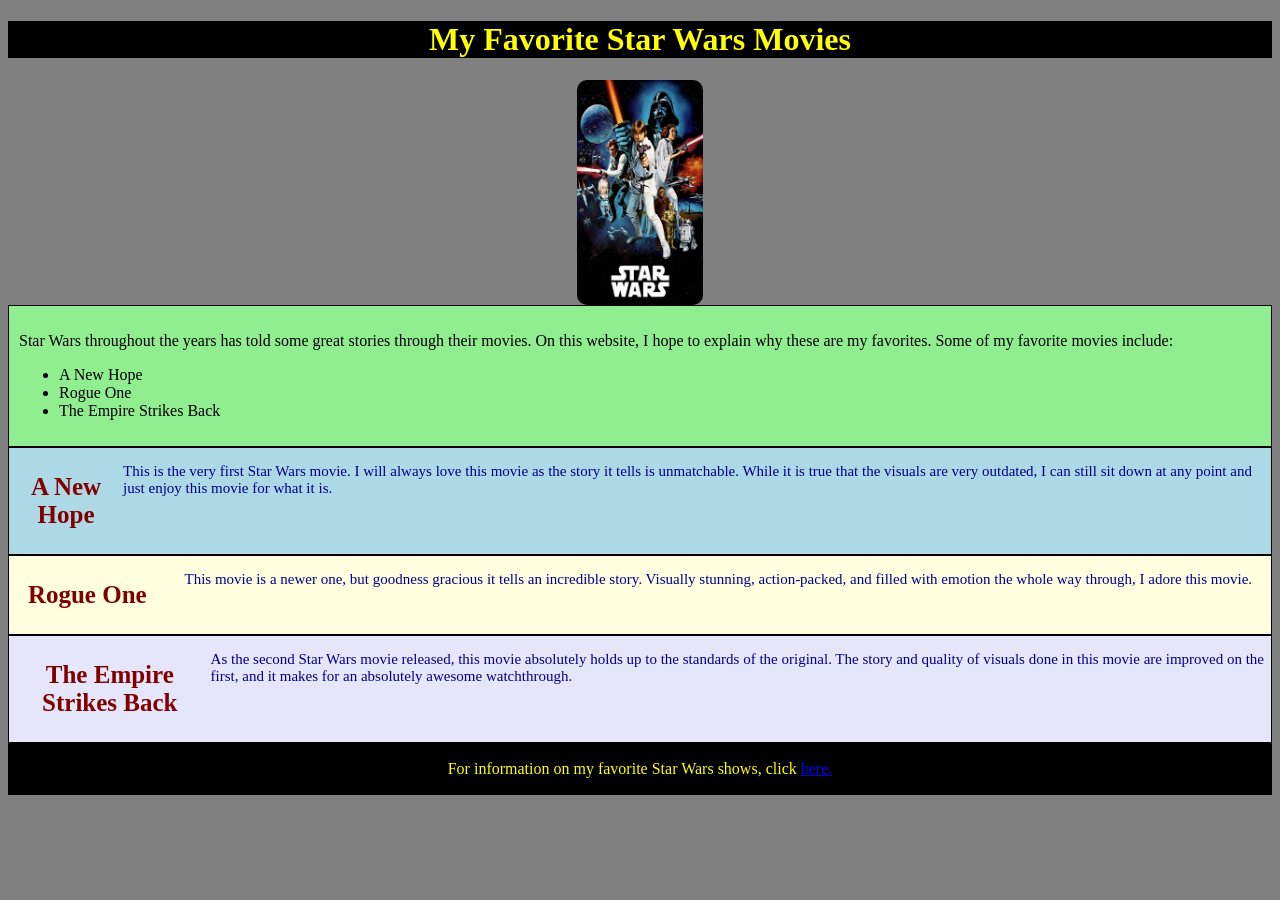
==== index.html @ 897dd22c "Added a second class for the text elements on the page" ====
<!DOCTYPE html>
<html>
    <!--This is the title of the site-->
    <head>
        <title>Star Wars Movies</title>
        <link rel="stylesheet" href="./css/style.css" />
    </head>
    <body>
        <header>
            <!--Description of the website goals-->
            <h1>My Favorite Star Wars Movies</h1>
        </header>
        <main>
            <article>
                <img src="./images/star_wars_image_1.jpg" alt="An image of the first Star Wars poster" width="10%">
                <section id="movies">    
                    <p>Star Wars throughout the years has told some great stories through their movies.
                        On this website, I hope to explain why these are my favorites.
                        Some of my favorite movies include:
                    </p>
                <!--List of favorite movies-->
                    <ul>
                        <li>A New Hope</li>
                        <li>Rogue One</li>
                        <li>The Empire Strikes Back</li>
                    </ul>
                </section>
                <!--Explanations of my favorite movies-->
                <section>
                    <section id="new_hope_box">
                        <h3 class="subheader">A New Hope</h3>
                        <p class="body_text">This is the very first Star Wars movie. I will always love this movie as the story it tells is unmatchable.
                            While it is true that the visuals are very outdated, I can still sit down at any point and just enjoy this movie for what it is.
                        </p>
                    </section>
                    <section id="rogue_one_box">
                        <h3 class="subheader">Rogue One</h3>
                        <p class="body_text">This movie is a newer one, but goodness gracious it tells an incredible story.
                            Visually stunning, action-packed, and filled with emotion the whole way through, I adore this movie.
                        </p>
                    </section>
                    <section id="empire_box">
                        <h3 class="subheader">The Empire Strikes Back</h3>
                        <p class="body_text">As the second Star Wars movie released, this movie absolutely holds up to the standards of the original.
                            The story and quality of visuals done in this movie are improved on the first, and it makes for an absolutely awesome watchthrough.
                        </p>
                    </section>
                </section>
            </article>
            <footer id="footer">
                <p>For information on my favorite Star Wars shows, click <a href="page2.html">here.</a></p>
            </footer>
        </main>
    </body>
</html>
---- css/style.css ----
header {
    background-color: black;
    color: yellow;
    text-align: center;
}

img {
    display: block;
    margin: auto;
    border-radius: 10px;
}

h3 {
    text-align: center;
    color: maroon;
}

body {
    background-color: gray;
}

* {
    font-family: papyrus;
}

.subheader {
    font-size: 25px;
}

.body_text {
    font-size: 15px;
    color: darkblue;
}

#movies {
    background-color: lightgreen;
    border: 1px solid black;
    padding: 10px;
}

#new_hope_box {
  display: flex;
  justify-content: space-around;
  padding: 0;
  margin: 0;
  background-color: lightblue;
  border: 1px solid black;
}

#rogue_one_box {
    display: flex;
  justify-content: space-around;
  padding: 0;
  margin: 0;
  background-color: lightyellow;
  border: 1px solid black;
}

#empire_box {
    display: flex;
  justify-content: space-around;
  padding: 0;
  margin: 0;
  background-color: lavender;
  border: 1px solid black;
}

#footer {
    display: flex;
  justify-content: space-around;
  padding: 0;
  margin: 0;
  background-color: black;
  border: 1px solid black;
  color: yellow;
}
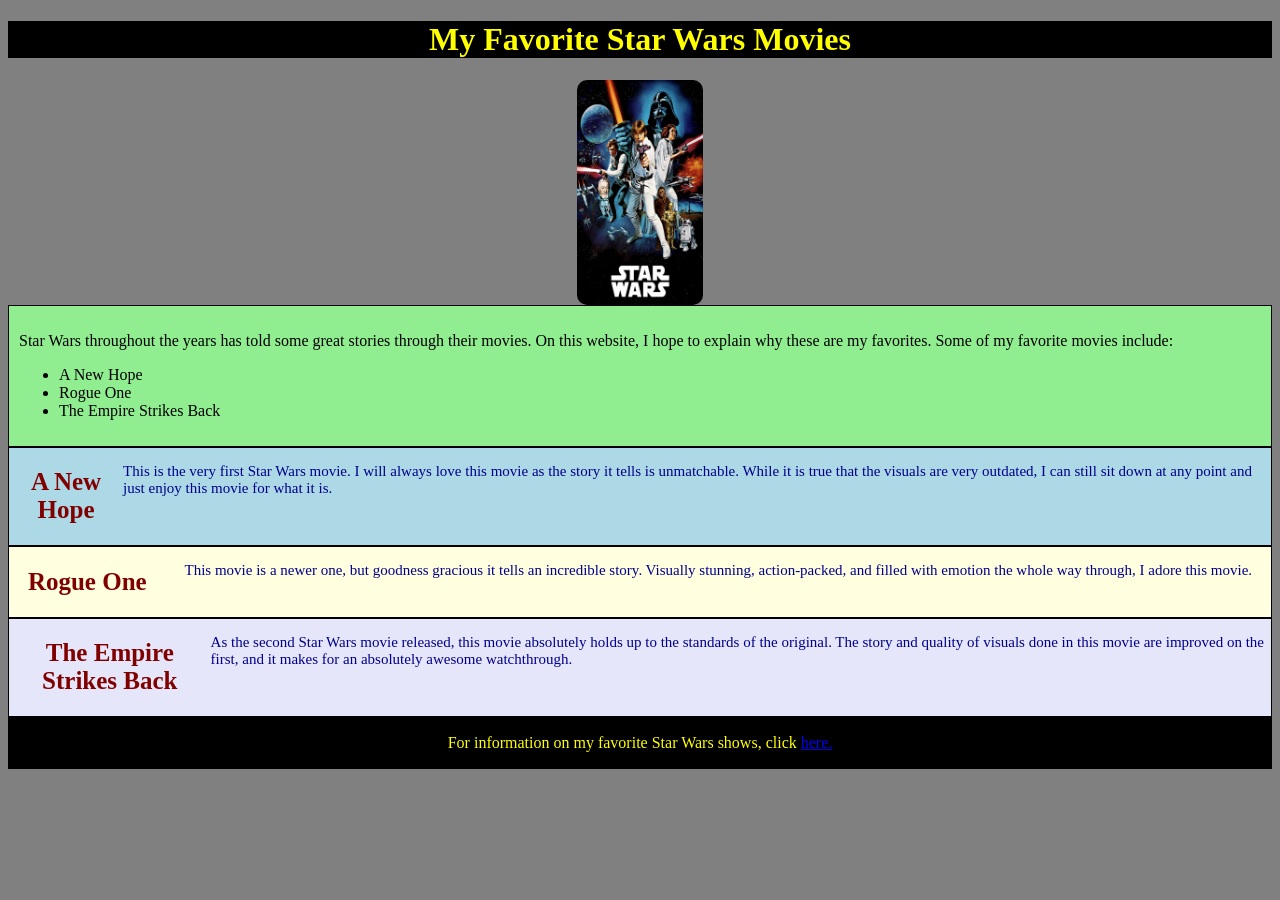
==== commit 8a3300ca: "Updated all h3 to h2" ====
--- a/index.html
+++ b/index.html
@@ -28,19 +28,19 @@
                 <!--Explanations of my favorite movies-->
                 <section>
                     <section id="new_hope_box">
-                        <h3 class="subheader">A New Hope</h3>
+                        <h2 class="subheader">A New Hope</h2>
                         <p class="body_text">This is the very first Star Wars movie. I will always love this movie as the story it tells is unmatchable.
                             While it is true that the visuals are very outdated, I can still sit down at any point and just enjoy this movie for what it is.
                         </p>
                     </section>
                     <section id="rogue_one_box">
-                        <h3 class="subheader">Rogue One</h3>
+                        <h2 class="subheader">Rogue One</h2>
                         <p class="body_text">This movie is a newer one, but goodness gracious it tells an incredible story.
                             Visually stunning, action-packed, and filled with emotion the whole way through, I adore this movie.
                         </p>
                     </section>
                     <section id="empire_box">
-                        <h3 class="subheader">The Empire Strikes Back</h3>
+                        <h2 class="subheader">The Empire Strikes Back</h2>
                         <p class="body_text">As the second Star Wars movie released, this movie absolutely holds up to the standards of the original.
                             The story and quality of visuals done in this movie are improved on the first, and it makes for an absolutely awesome watchthrough.
                         </p>
--- a/css/style.css
+++ b/css/style.css
@@ -1,43 +1,44 @@
+/*Changed header color*/
 header {
     background-color: black;
     color: yellow;
     text-align: center;
 }
-
+/*Cleaned up images*/
 img {
     display: block;
     margin: auto;
     border-radius: 10px;
 }
-
-h3 {
+/*Adjusted subheadings*/
+h2 {
     text-align: center;
     color: maroon;
 }
-
+/*Changed background color*/
 body {
     background-color: gray;
 }
-
+/*Changed font*/
 * {
     font-family: papyrus;
 }
-
+/*Changed subheader size*/
 .subheader {
     font-size: 25px;
 }
-
+/*Cleaned up main text*/
 .body_text {
     font-size: 15px;
     color: darkblue;
 }
-
+/*Made a section for the movies*/
 #movies {
     background-color: lightgreen;
     border: 1px solid black;
     padding: 10px;
 }
-
+/*New Hope section*/
 #new_hope_box {
   display: flex;
   justify-content: space-around;
@@ -46,7 +47,7 @@
   background-color: lightblue;
   border: 1px solid black;
 }
-
+/*Rogue One section*/
 #rogue_one_box {
     display: flex;
   justify-content: space-around;
@@ -55,7 +56,7 @@
   background-color: lightyellow;
   border: 1px solid black;
 }
-
+/*Empire section*/
 #empire_box {
     display: flex;
   justify-content: space-around;
@@ -64,7 +65,7 @@
   background-color: lavender;
   border: 1px solid black;
 }
-
+/*Flexbox footer*/
 #footer {
     display: flex;
   justify-content: space-around;
@@ -73,4 +74,38 @@
   background-color: black;
   border: 1px solid black;
   color: yellow;
+}
+/*Cleaned up header on page 2*/
+#page2_header {
+    color: rgb(0, 159, 238);
+}
+/*Flexbox footer on page 2*/
+#footer_page2 {
+    display: flex;
+  justify-content: space-around;
+  padding: 0;
+  margin: 0;
+  background-color: black;
+  border: 1px solid black;
+  color: rgb(0, 159, 238);
+}
+/*Cleaned up page 2 subheaders*/
+.subheader_page2 {
+    color: darkgreen;
+}
+/*Background color change for page 2*/
+#page2_body {
+    background-color: silver;
+}
+/*Cleaned up the main section of page 2*/
+#main_section_page2 {
+    background-color: pink;
+    border: 1px solid black;
+    padding: 10px; 
+}
+/*Added color and separation for the other section of page 2*/
+#body_section_page2 {
+    background-color: orange;
+    border: 1px solid black;
+    padding: 10px;
 }
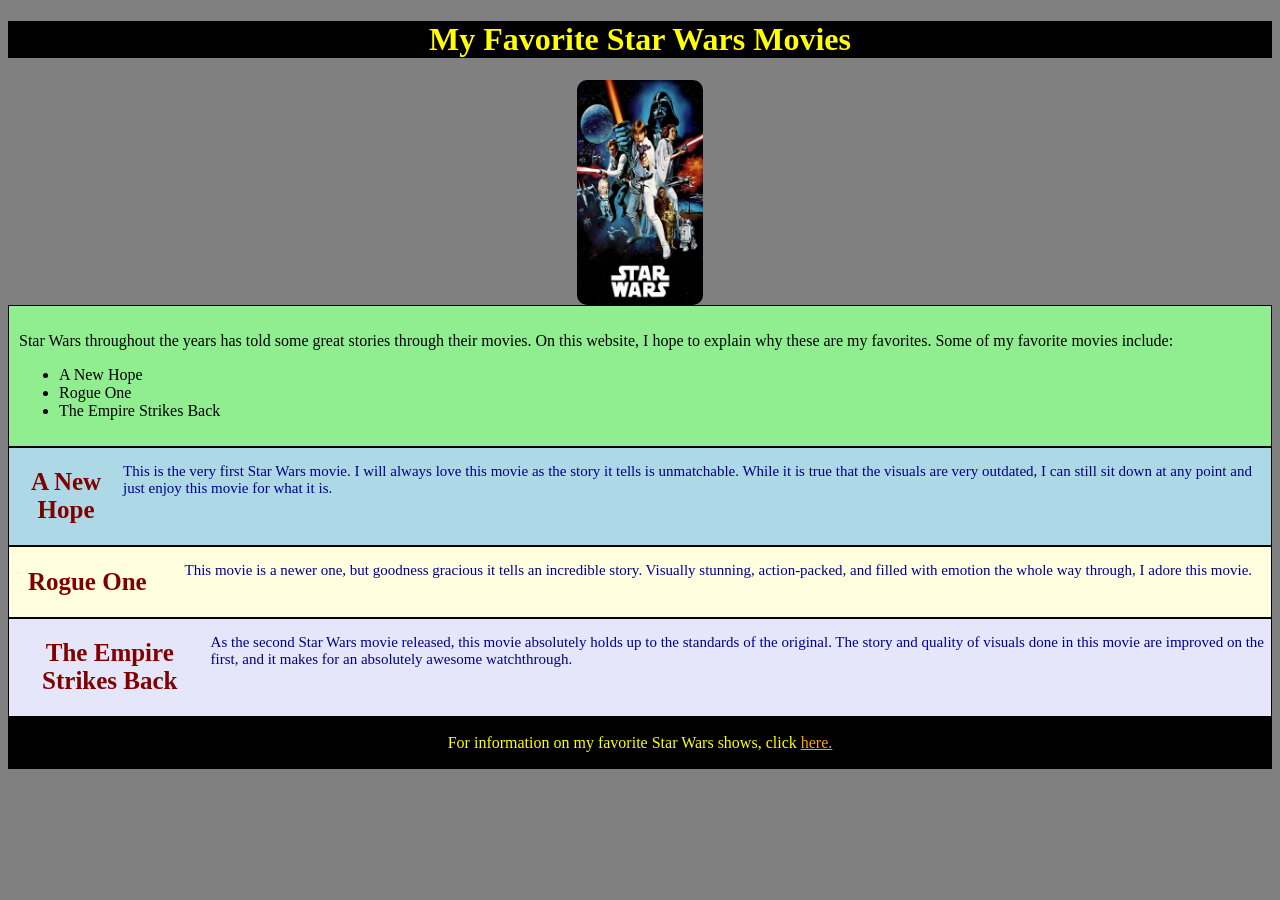
==== commit be5e9ef9: "Changed the colors of links on both pages" ====
--- a/index.html
+++ b/index.html
@@ -1,5 +1,5 @@
 <!DOCTYPE html>
-<html>
+<html lang="en">
     <!--This is the title of the site-->
     <head>
         <title>Star Wars Movies</title>
@@ -48,7 +48,7 @@
                 </section>
             </article>
             <footer id="footer">
-                <p>For information on my favorite Star Wars shows, click <a href="page2.html">here.</a></p>
+                <p>For information on my favorite Star Wars shows, click <a href="page2.html" style="color:orange">here.</a></p>
             </footer>
         </main>
     </body>
--- a/css/style.css
+++ b/css/style.css
@@ -108,4 +108,10 @@
     background-color: orange;
     border: 1px solid black;
     padding: 10px;
+}
+
+@media (max-width: 600px) {
+  body {
+    font-size: 16px;
+  }
 }
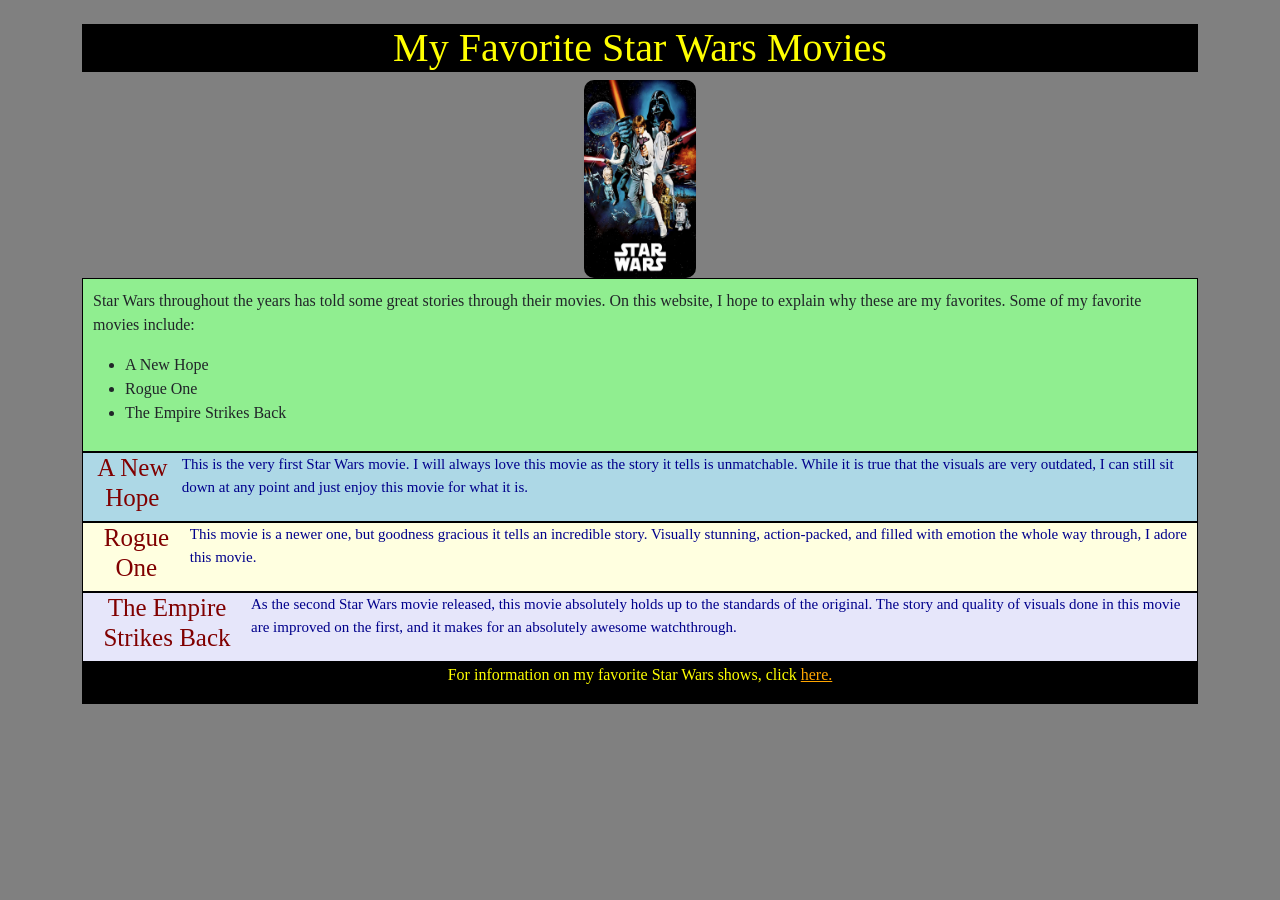
==== commit 490db9cf: "Linked Bootstrap to both pages" ====
--- a/index.html
+++ b/index.html
@@ -3,53 +3,56 @@
     <!--This is the title of the site-->
     <head>
         <title>Star Wars Movies</title>
+        <link href="https://cdn.jsdelivr.net/npm/bootstrap@5.3.8/dist/css/bootstrap.min.css" rel="stylesheet" integrity="sha384-sRIl4kxILFvY47J16cr9ZwB07vP4J8+LH7qKQnuqkuIAvNWLzeN8tE5YBujZqJLB" crossorigin="anonymous">
         <link rel="stylesheet" href="./css/style.css" />
     </head>
     <body>
-        <header>
-            <!--Description of the website goals-->
-            <h1>My Favorite Star Wars Movies</h1>
-        </header>
-        <main>
-            <article>
-                <img src="./images/star_wars_image_1.jpg" alt="An image of the first Star Wars poster" width="10%">
-                <section id="movies">    
-                    <p>Star Wars throughout the years has told some great stories through their movies.
-                        On this website, I hope to explain why these are my favorites.
-                        Some of my favorite movies include:
-                    </p>
-                <!--List of favorite movies-->
-                    <ul>
-                        <li>A New Hope</li>
-                        <li>Rogue One</li>
-                        <li>The Empire Strikes Back</li>
-                    </ul>
-                </section>
-                <!--Explanations of my favorite movies-->
-                <section>
-                    <section id="new_hope_box">
-                        <h2 class="subheader">A New Hope</h2>
-                        <p class="body_text">This is the very first Star Wars movie. I will always love this movie as the story it tells is unmatchable.
-                            While it is true that the visuals are very outdated, I can still sit down at any point and just enjoy this movie for what it is.
+        <div class="container mt-4">
+            <header>
+                <!--Description of the website goals-->
+                <h1>My Favorite Star Wars Movies</h1>
+            </header>
+            <main>
+                <article>
+                    <img src="./images/star_wars_image_1.jpg" alt="An image of the first Star Wars poster" width="10%">
+                    <section id="movies">    
+                        <p>Star Wars throughout the years has told some great stories through their movies.
+                            On this website, I hope to explain why these are my favorites.
+                            Some of my favorite movies include:
                         </p>
+                    <!--List of favorite movies-->
+                        <ul>
+                            <li>A New Hope</li>
+                            <li>Rogue One</li>
+                            <li>The Empire Strikes Back</li>
+                        </ul>
                     </section>
-                    <section id="rogue_one_box">
-                        <h2 class="subheader">Rogue One</h2>
-                        <p class="body_text">This movie is a newer one, but goodness gracious it tells an incredible story.
-                            Visually stunning, action-packed, and filled with emotion the whole way through, I adore this movie.
-                        </p>
+                    <!--Explanations of my favorite movies-->
+                    <section>
+                        <section id="new_hope_box">
+                            <h2 class="subheader">A New Hope</h2>
+                            <p class="body_text">This is the very first Star Wars movie. I will always love this movie as the story it tells is unmatchable.
+                                While it is true that the visuals are very outdated, I can still sit down at any point and just enjoy this movie for what it is.
+                            </p>
+                        </section>
+                        <section id="rogue_one_box">
+                            <h2 class="subheader">Rogue One</h2>
+                            <p class="body_text">This movie is a newer one, but goodness gracious it tells an incredible story.
+                                Visually stunning, action-packed, and filled with emotion the whole way through, I adore this movie.
+                            </p>
+                        </section>
+                        <section id="empire_box">
+                            <h2 class="subheader">The Empire Strikes Back</h2>
+                            <p class="body_text">As the second Star Wars movie released, this movie absolutely holds up to the standards of the original.
+                                The story and quality of visuals done in this movie are improved on the first, and it makes for an absolutely awesome watchthrough.
+                            </p>
+                        </section>
                     </section>
-                    <section id="empire_box">
-                        <h2 class="subheader">The Empire Strikes Back</h2>
-                        <p class="body_text">As the second Star Wars movie released, this movie absolutely holds up to the standards of the original.
-                            The story and quality of visuals done in this movie are improved on the first, and it makes for an absolutely awesome watchthrough.
-                        </p>
-                    </section>
-                </section>
-            </article>
-            <footer id="footer">
-                <p>For information on my favorite Star Wars shows, click <a href="page2.html" style="color:orange">here.</a></p>
-            </footer>
-        </main>
+                </article>
+                <footer id="footer">
+                    <p>For information on my favorite Star Wars shows, click <a href="page2.html" style="color:orange">here.</a></p>
+                </footer>
+            </main>
+        </div>
     </body>
 </html>
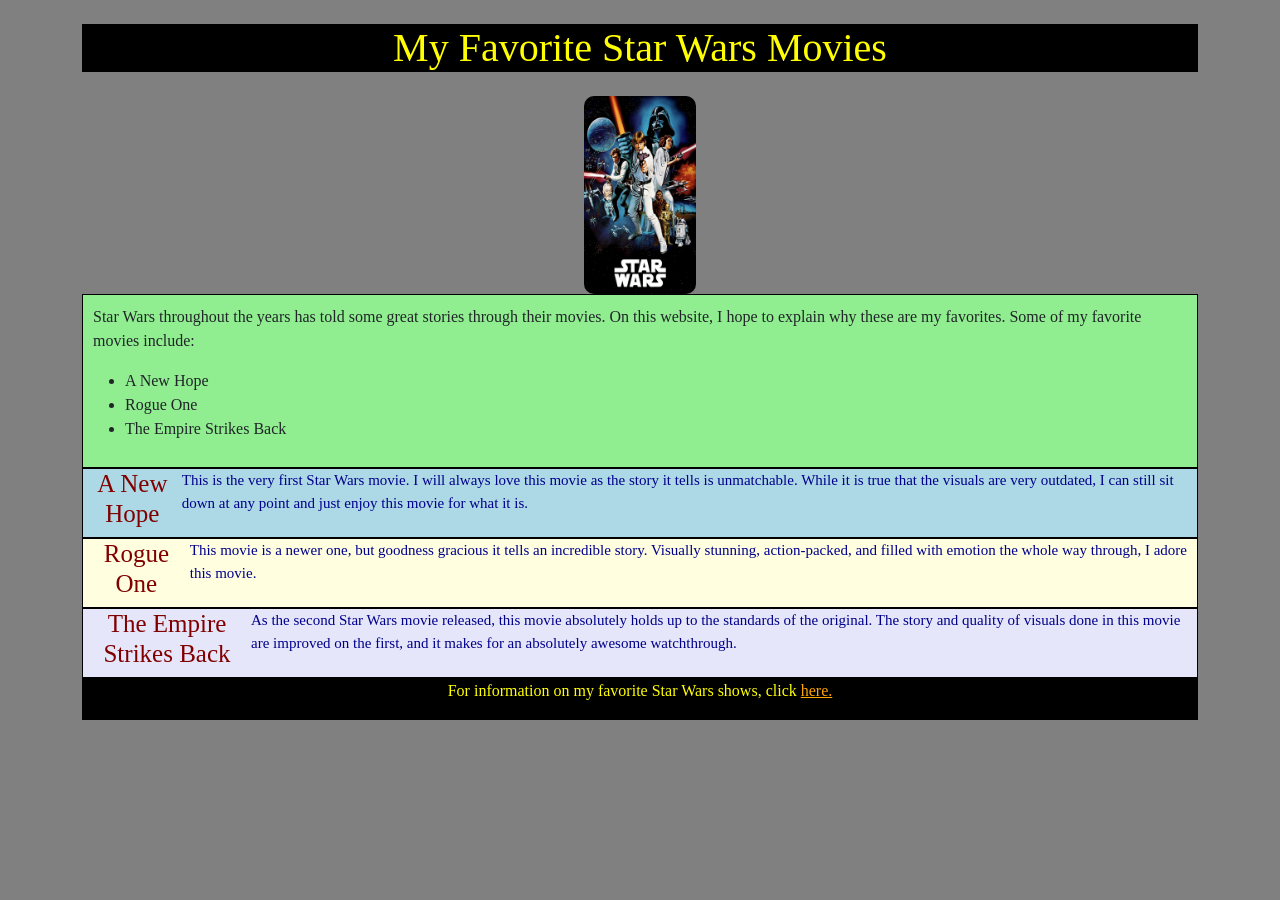
==== commit 26287400: "Added Bootstrap classes to headers" ====
--- a/index.html
+++ b/index.html
@@ -8,7 +8,7 @@
     </head>
     <body>
         <div class="container mt-4">
-            <header>
+            <header class="text-center mb-4">
                 <!--Description of the website goals-->
                 <h1>My Favorite Star Wars Movies</h1>
             </header>
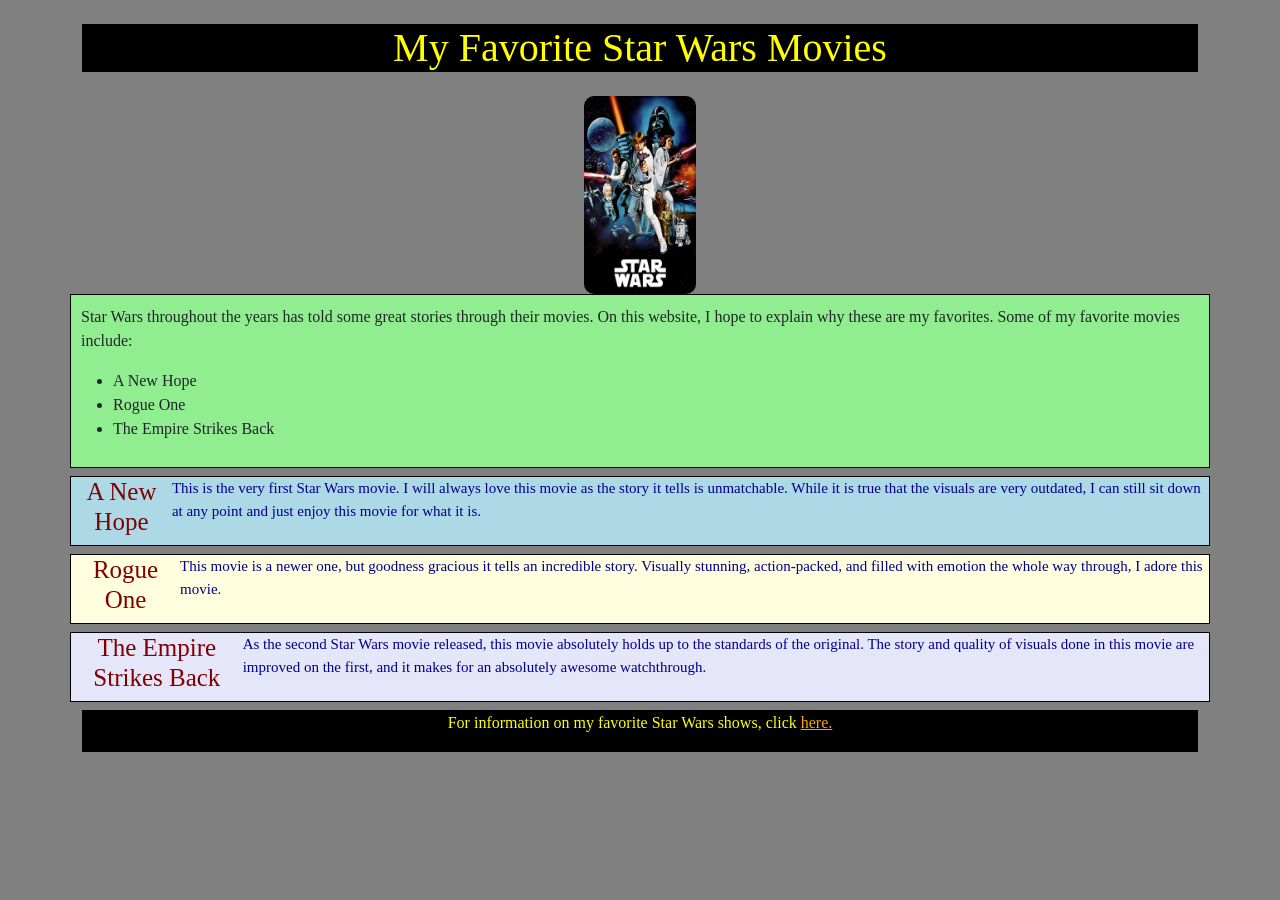
==== commit dfd957df: "Added Bootstrap classes to separate the text boxes" ====
--- a/index.html
+++ b/index.html
@@ -15,39 +15,41 @@
             <main>
                 <article>
                     <img src="./images/star_wars_image_1.jpg" alt="An image of the first Star Wars poster" width="10%">
-                    <section id="movies">    
-                        <p>Star Wars throughout the years has told some great stories through their movies.
-                            On this website, I hope to explain why these are my favorites.
-                            Some of my favorite movies include:
-                        </p>
-                    <!--List of favorite movies-->
-                        <ul>
-                            <li>A New Hope</li>
-                            <li>Rogue One</li>
-                            <li>The Empire Strikes Back</li>
-                        </ul>
-                    </section>
+                    <div class="row">   
+                        <section id="movies" class="mb-2">    
+                            <p>Star Wars throughout the years has told some great stories through their movies.
+                                On this website, I hope to explain why these are my favorites.
+                                Some of my favorite movies include:
+                            </p>
+                        <!--List of favorite movies-->
+                            <ul>
+                                <li>A New Hope</li>
+                                <li>Rogue One</li>
+                                <li>The Empire Strikes Back</li>
+                            </ul>
+                        </section>
+                    </div>
                     <!--Explanations of my favorite movies-->
-                    <section>
-                        <section id="new_hope_box">
+                    <div class="row">
+                        <section id="new_hope_box" class="mb-2">
                             <h2 class="subheader">A New Hope</h2>
                             <p class="body_text">This is the very first Star Wars movie. I will always love this movie as the story it tells is unmatchable.
                                 While it is true that the visuals are very outdated, I can still sit down at any point and just enjoy this movie for what it is.
                             </p>
                         </section>
-                        <section id="rogue_one_box">
+                        <section id="rogue_one_box" class="mb-2">
                             <h2 class="subheader">Rogue One</h2>
                             <p class="body_text">This movie is a newer one, but goodness gracious it tells an incredible story.
                                 Visually stunning, action-packed, and filled with emotion the whole way through, I adore this movie.
                             </p>
                         </section>
-                        <section id="empire_box">
+                        <section id="empire_box" class="mb-2">
                             <h2 class="subheader">The Empire Strikes Back</h2>
                             <p class="body_text">As the second Star Wars movie released, this movie absolutely holds up to the standards of the original.
                                 The story and quality of visuals done in this movie are improved on the first, and it makes for an absolutely awesome watchthrough.
                             </p>
                         </section>
-                    </section>
+                    </div>
                 </article>
                 <footer id="footer">
                     <p>For information on my favorite Star Wars shows, click <a href="page2.html" style="color:orange">here.</a></p>
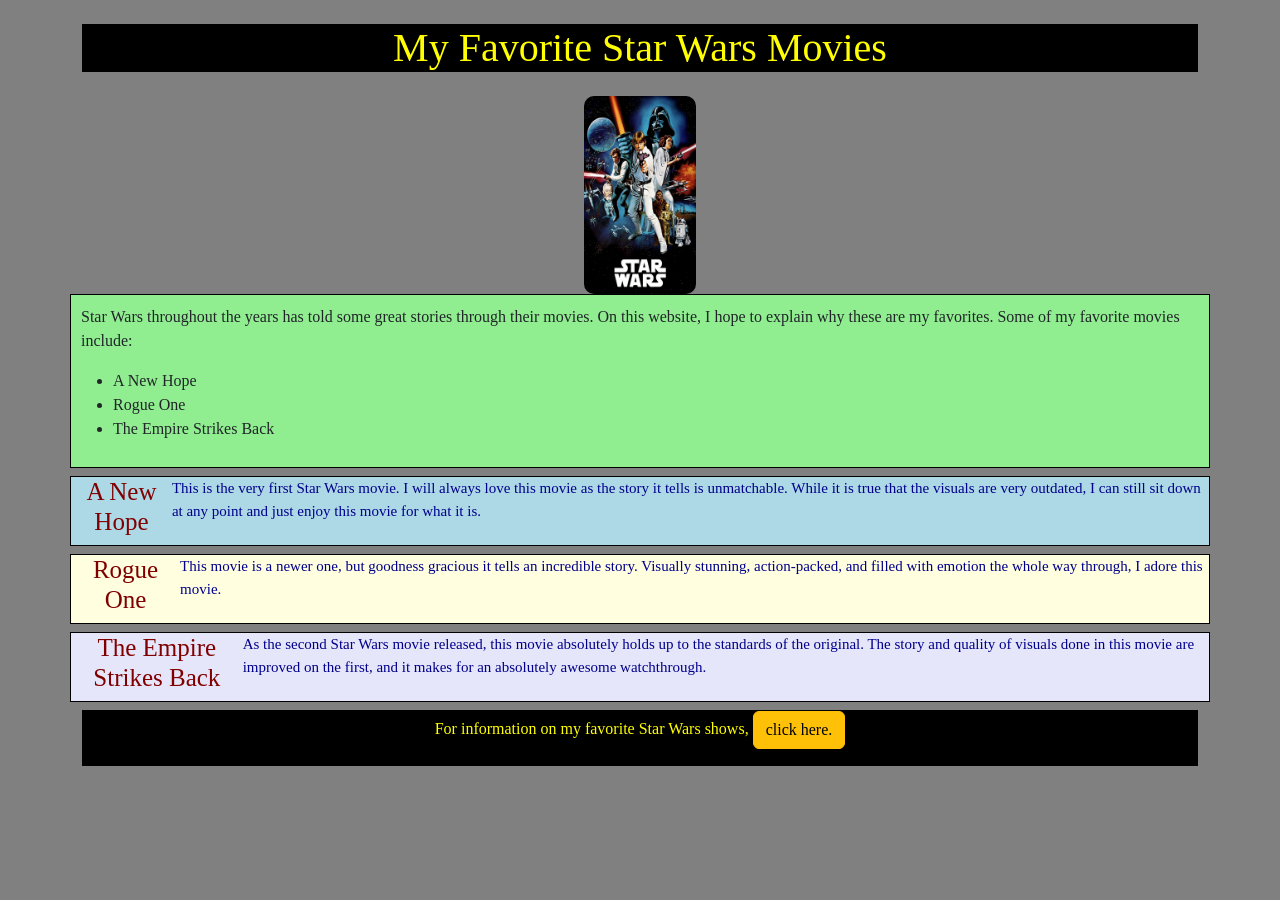
==== commit 28ccba3b: "Added buttons to the links to the other pages" ====
--- a/index.html
+++ b/index.html
@@ -52,7 +52,7 @@
                     </div>
                 </article>
                 <footer id="footer">
-                    <p>For information on my favorite Star Wars shows, click <a href="page2.html" style="color:orange">here.</a></p>
+                    <p class="text-center">For information on my favorite Star Wars shows, <a href="page2.html" style="color:black" class="btn btn-warning">click here.</a></p>
                 </footer>
             </main>
         </div>
